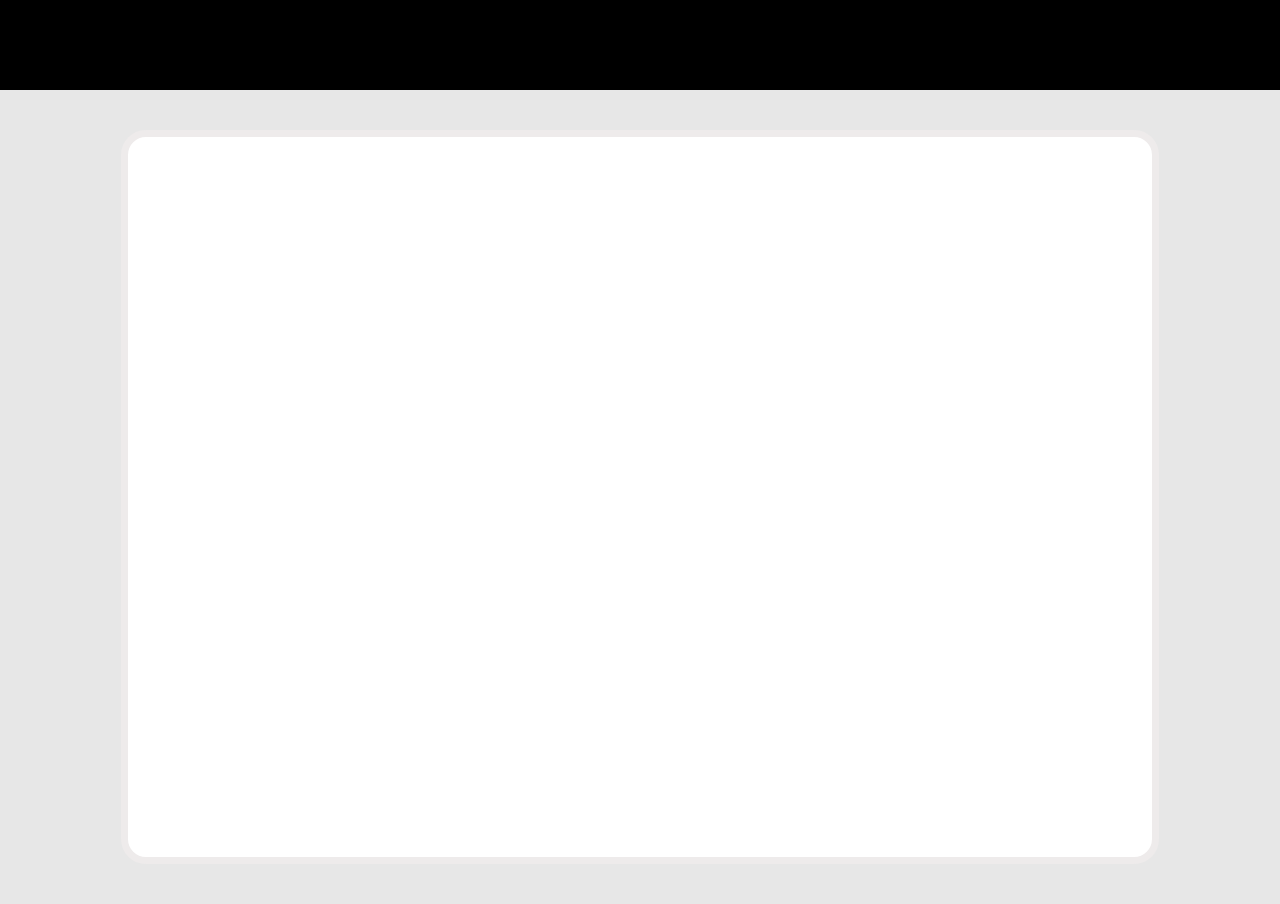
==== 6-7flextest/flextest.html @ 29262688 "Html/CSS Files" ====
<!DOCTYPE html>
<html lang="en">
<head>
  <meta charset="UTF-8">
  <meta name="viewport" content="width=device-width, initial-scale=1.0">
  <title>Document</title>
  <link rel="stylesheet" href="flex.css">

</head>
<body>
  <header>
    <h1>Title</h1>
  </header>
  <main></main>
  <footer></footer>
</body>
</html>
---- 6-7flextest/flex.css ----
body{
  margin: 0;
  background-color: rgb(231, 231, 231);
}

header{
  width: 100vw;
  height: 10vh;
  background-color: black;
}

h1{
  margin: 0px auto;s
  color: white;
}

main{
  width: 80vw;
  min-height: 80vh;
  margin: 40px auto;
  border-radius: 25px;
  border: 7px solid rgb(238, 235, 235);

  background-color: rgb(255, 255, 255);
}
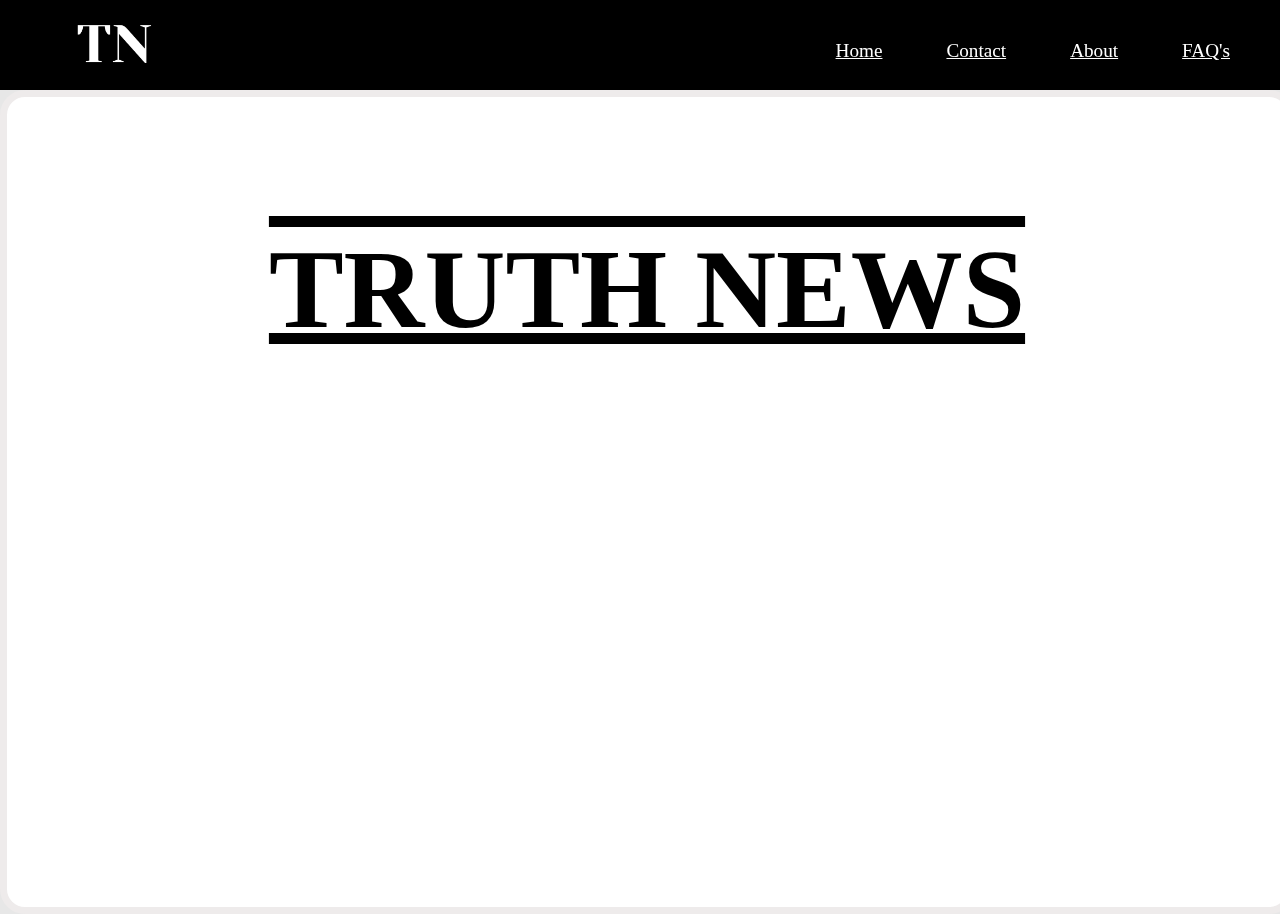
==== commit afca8640: "test update 1" ====
--- a/6-7flextest/flextest.html
+++ b/6-7flextest/flextest.html
@@ -9,9 +9,19 @@
 </head>
 <body>
   <header>
-    <h1>Title</h1>
+    <nav id="navbarLink">
+      <a href="">Home</a>
+      <a href="">Contact</a>
+      <a href="">About</a>
+      <a href="">FAQ's</a>
+    </nav>
+    <img src="TN (1).png" alt="" id="headerimg">
   </header>
-  <main></main>
+  <main>
+    <div id="contentdiv">
+      <h1>Truth News</h1>
+    </div>
+  </main>
   <footer></footer>
 </body>
 </html>--- a/6-7flextest/flex.css
+++ b/6-7flextest/flex.css
@@ -5,22 +5,66 @@
 }
 
 header{
+  position: sticky;
+  top: 0px;
   width: 100vw;
   height: 10vh;
   background-color: black;
 }
 
 h1{
-  margin: 0px auto;s
+  position: relative;
+  margin: 0px;
+  left: 0px;
+  padding-top: 10%;
+  text-align: center;
+  font-size: 7em;
+  color: rgb(0, 0, 0);
+  text-decoration: underline overline;
+  text-transform: uppercase;
+}
+
+#navbarLink{
+  position: absolute;
+  margin: 0px;
+  padding: 20px;
+  right: 0%;
+  top: 20px;
+}
+
+a{
+  position: relative;
   color: white;
+  padding: 30px;
+  text-align: center;
+  font-size: 1.2em;
+}
+
+
+
+#headerimg{
+  position: absolute;
+  top: 10px;
+  width: 100px;
+  height: 75px;
+  margin-left: 5%;
 }
 
 main{
-  width: 80vw;
-  min-height: 80vh;
-  margin: 40px auto;
+  width: 100vw;
+  min-height: 90vh;
+  margin: 0px auto;
   border-radius: 25px;
   border: 7px solid rgb(238, 235, 235);
 
   background-color: rgb(255, 255, 255);
-}+}
+
+#contentdiv{
+  padding: 0px;
+  margin: 0px;
+  width: 100vw;
+  min-height: 90vh;
+  background-image: url(https://cdn.britannica.com/25/93825-050-D1300547/collection-newspapers.jpg);
+  background-size: cover;
+}
